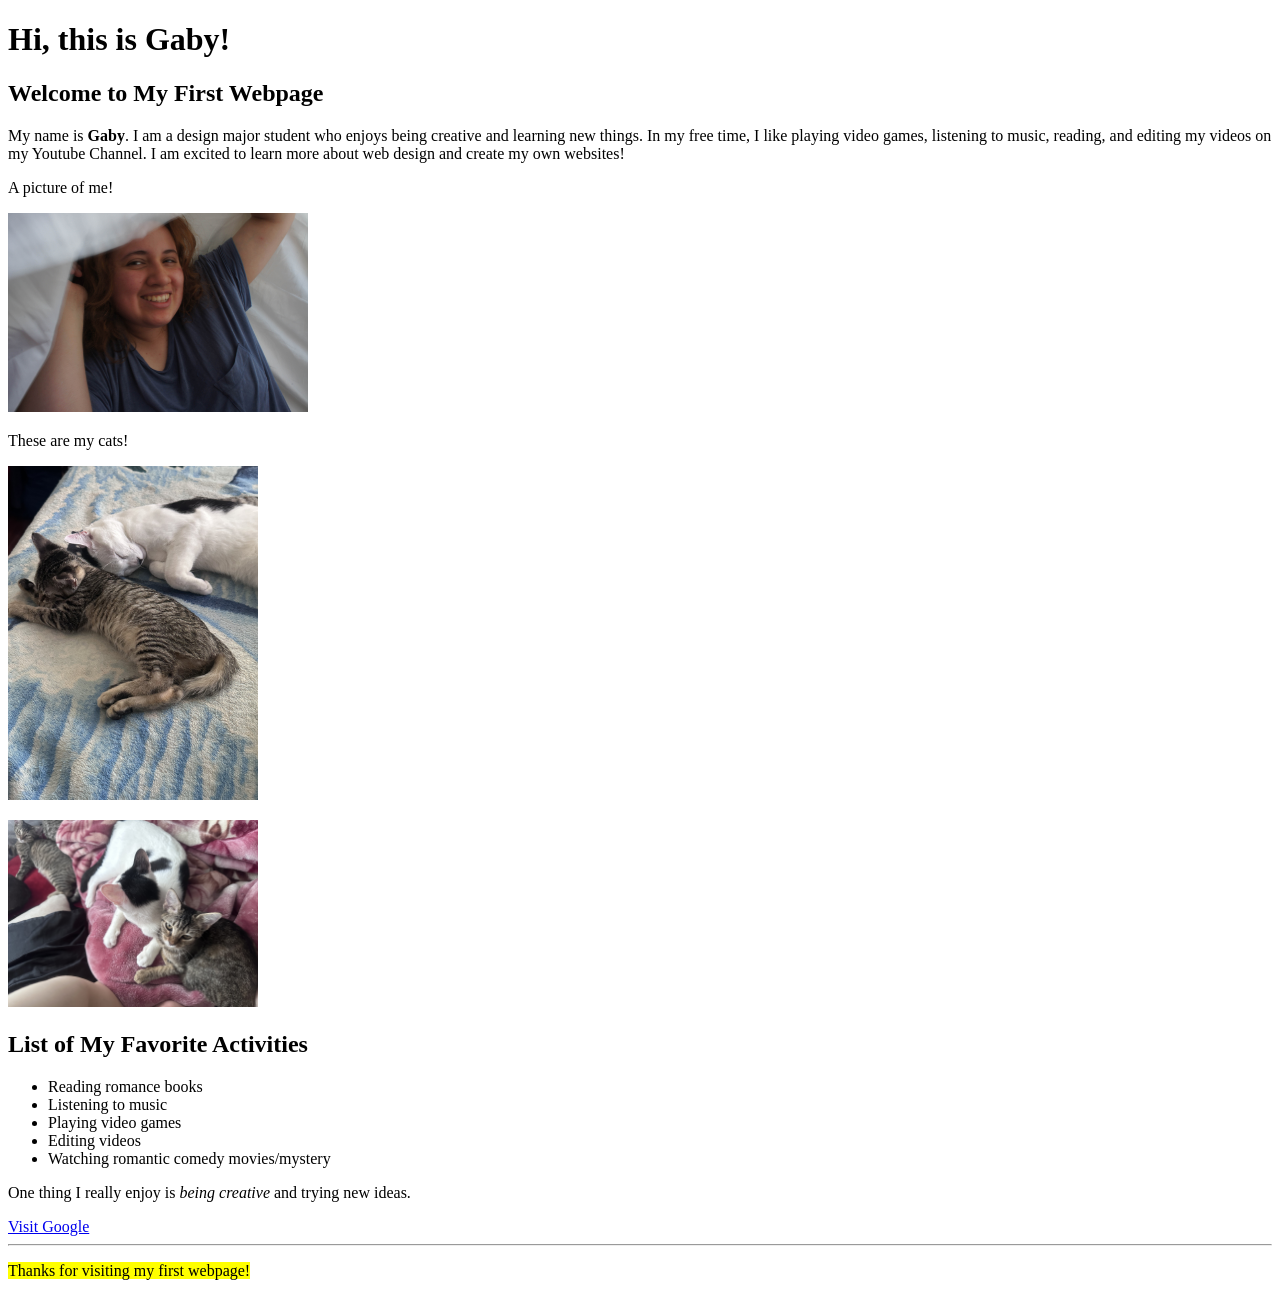
==== index.html @ 272b82e3 "add class website" ====
<!DOCTYPE html>

<h1>Hi, this is Gaby!</h1>

<h2>Welcome to My First Webpage</h2>

<p>
My name is <b>Gaby</b>. I am a design major student who enjoys being creative
  and learning new things. In my free time, I like playing video games,
  listening to music, reading, and editing my videos on my Youtube Channel. I am excited to learn more
  about web design and create my own websites!
</p>
<p>A picture of me!</p>
<p>
  <img src="Gaby.jpg" alt="A picture of me" width="300">
</p>
<p>These are my cats!</p>
<p>
  <img src="cats1.jpg" alt="My cats" width="250">
</p>

<p>
  <img src="cats2.jpg" alt="My cats" width="250">
</p>


<h2>List of My Favorite Activities</h2>

<ul>
  <li>Reading romance books</li>
  <li>Listening to music</li>
  <li>Playing video games</li>
  <li>Editing videos</li>
  <li>Watching romantic comedy movies/mystery</li>
</ul>

<p>
  One thing I really enjoy is <em>being creative</em> and trying new ideas.
</p>

<a href="https://www.google.com">Visit Google</a>

<hr>

<div>
  <p><mark>Thanks for visiting my first webpage!</mark></p>
</div>
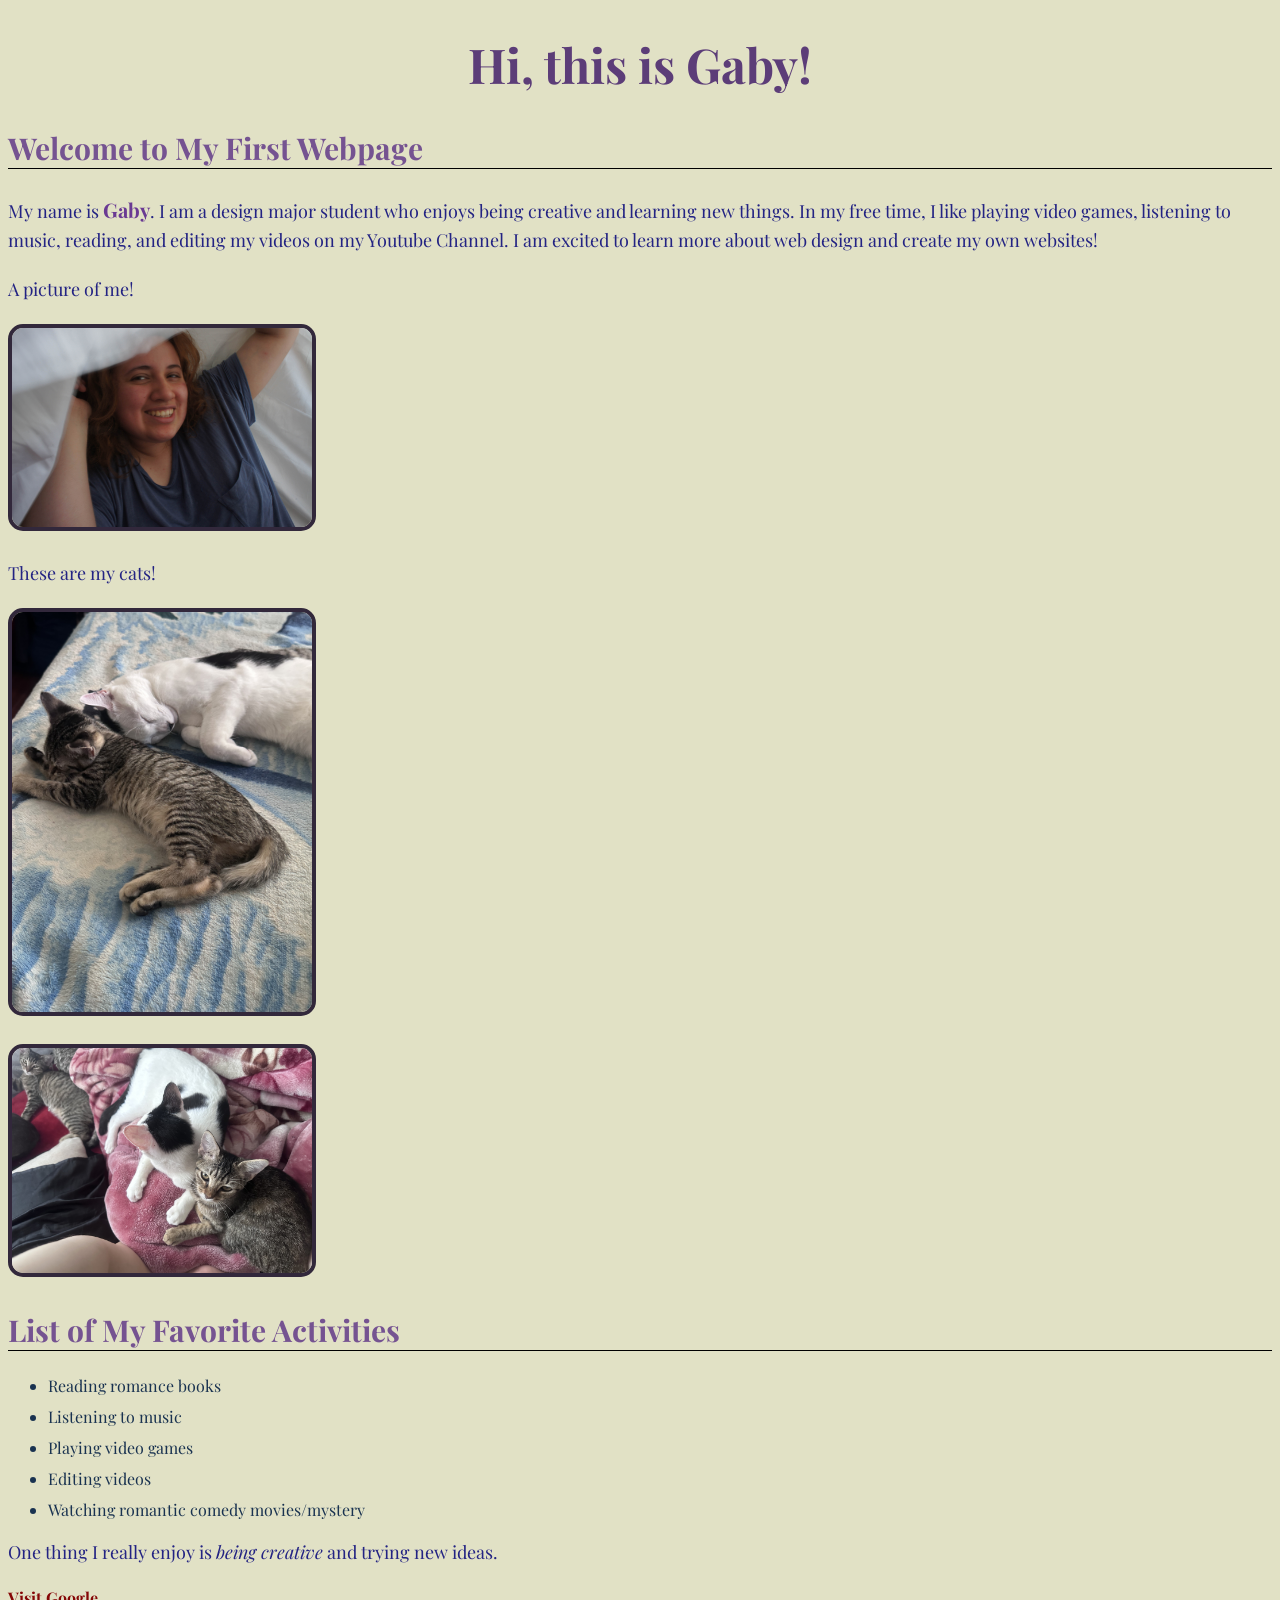
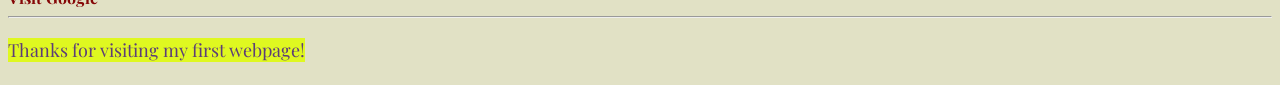
==== commit 567cc878: "Update index.html" ====
--- a/index.html
+++ b/index.html
@@ -1,9 +1,23 @@
 
 <!DOCTYPE html>
+
+<head>
+  <meta charset="UTF-8">
+  
+  <link rel="stylesheet" href="style.css">
+ <link rel="preconnect" href="https://fonts.googleapis.com">
+<link rel="preconnect" href="https://fonts.gstatic.com" crossorigin>
+<link href="https://fonts.googleapis.com/css2?family=Playfair+Display:ital,wght@0,400..900;1,400..900&display=swap" rel="stylesheet">
+
+</head>
+
+<body>
 
 <h1>Hi, this is Gaby!</h1>
 
 <h2>Welcome to My First Webpage</h2>
+
+
 
 <p>
 My name is <b>Gaby</b>. I am a design major student who enjoys being creative
@@ -46,4 +60,5 @@
 <div>
   <p><mark>Thanks for visiting my first webpage!</mark></p>
 </div>
+</body>
 
--- a/style.css
+++ b/style.css
@@ -0,0 +1,52 @@
+body{background-color: rgb(225, 225, 197);
+     color: rgb(35, 35, 131);
+  font-family: "Playfair Display", serif;
+  font-optical-sizing: auto;
+  font-weight: <weight>;
+  font-style: normal;}
+      
+   h1 {
+    color: rgb(92, 61, 120);
+    font-size: 48px;
+    text-align: center;
+}
+
+h2 {
+    color: rgb(117, 83, 145);
+    font-size: 30px;
+    border-bottom: 1.5px solid rgb(0, 0, 0);
+}
+
+p {
+    font-size: 18px;
+    line-height: 1.6;
+    margin-bottom: 20px;
+}
+
+a {
+    color: rgb(133, 7, 7);
+    text-decoration: none;
+    font-weight: 700;
+}
+
+img {
+    width: 300px;
+    border: 4px solid rgb(50, 40, 59);
+    border-radius: 15px;
+}
+
+li {
+    color: rgb(25, 50, 80);
+    margin-bottom: 10px;
+}
+
+b {
+    color: rgb(106, 58, 147);
+    font-size: 20px;
+}
+
+mark {
+    background-color: rgb(223, 248, 32);
+    color: rgb(92, 61, 120);
+}
+
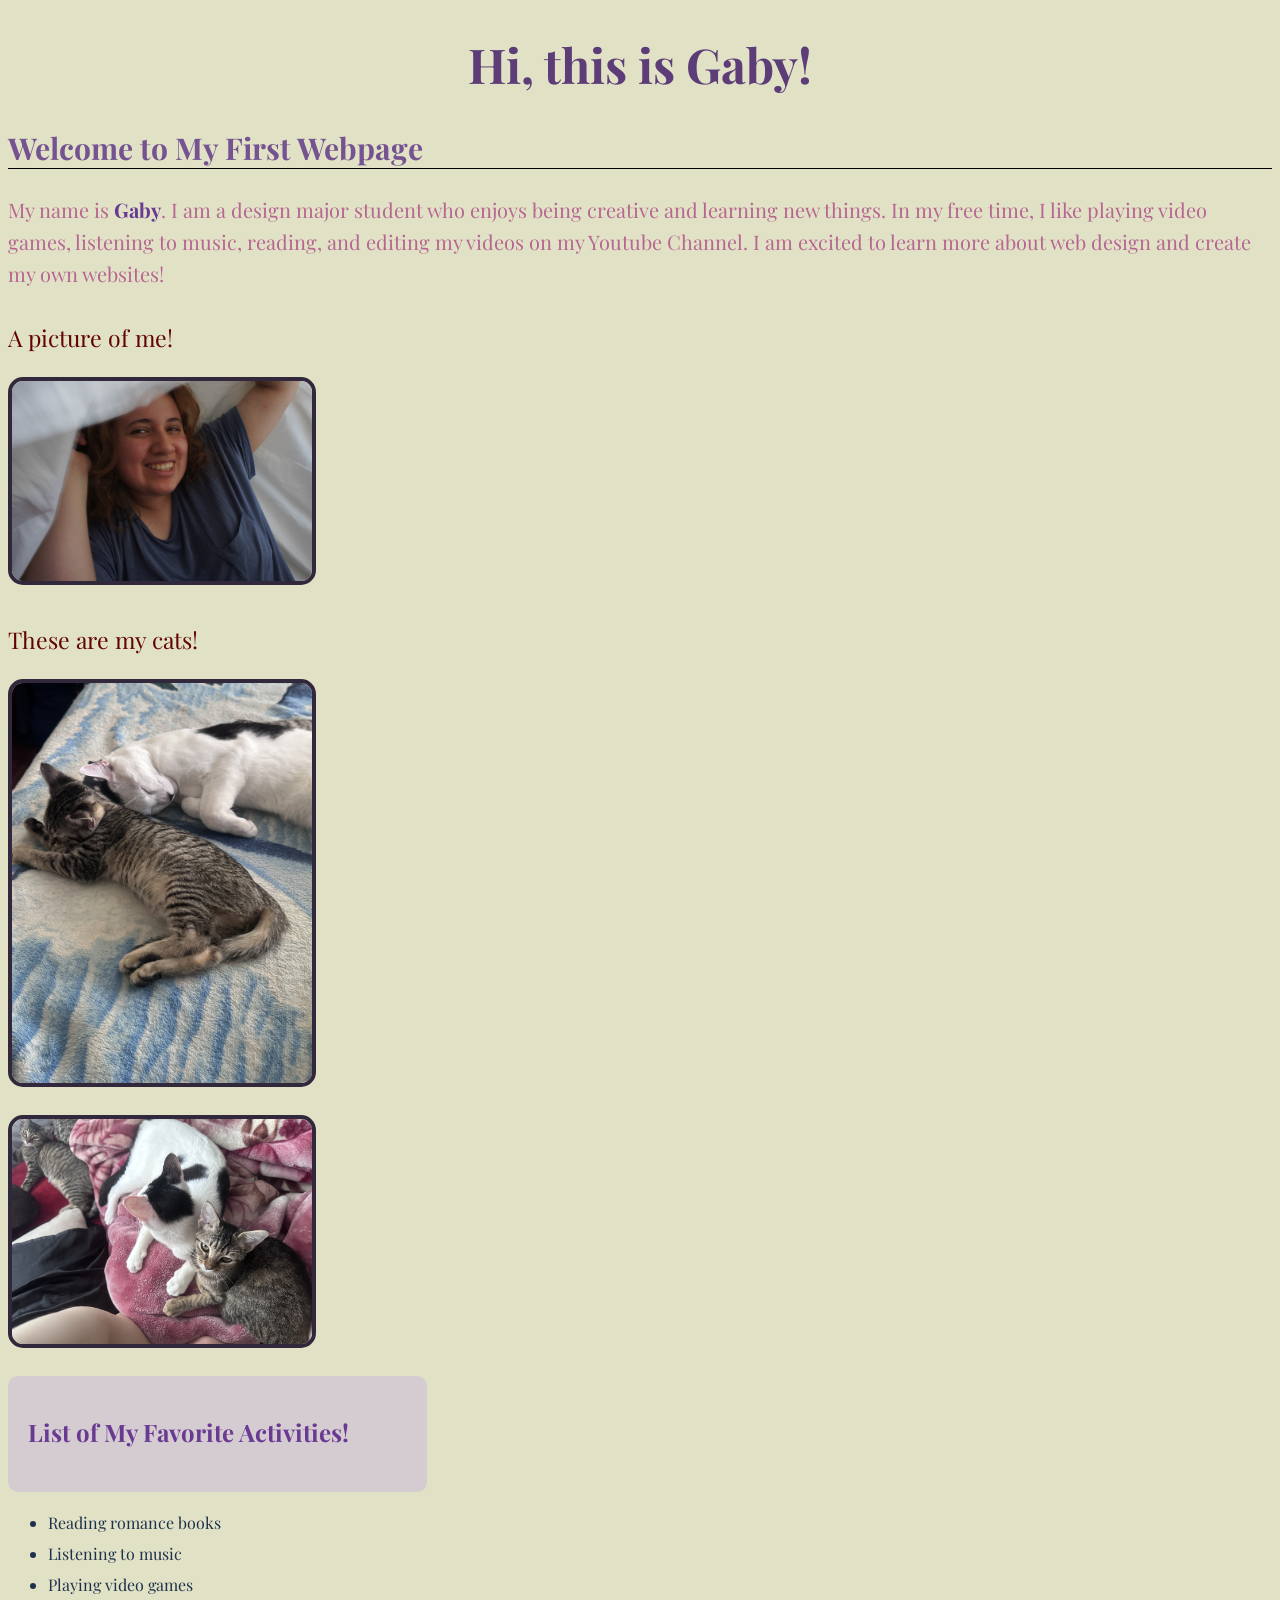
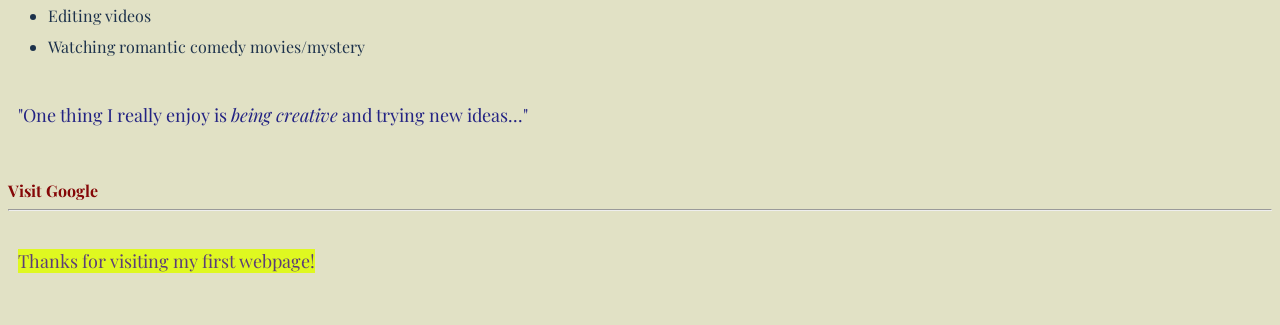
==== commit 99567617: "Exercise 3" ====
--- a/index.html
+++ b/index.html
@@ -19,17 +19,22 @@
 
 
 
-<p>
+<p class="bio">
 My name is <b>Gaby</b>. I am a design major student who enjoys being creative
   and learning new things. In my free time, I like playing video games,
   listening to music, reading, and editing my videos on my Youtube Channel. I am excited to learn more
   about web design and create my own websites!
 </p>
-<p>A picture of me!</p>
+
+
+<p class="image-caption">A picture of me!</p>
+
 <p>
   <img src="Gaby.jpg" alt="A picture of me" width="300">
 </p>
-<p>These are my cats!</p>
+
+<p class="image-caption">These are my cats!</p>
+
 <p>
   <img src="cats1.jpg" alt="My cats" width="250">
 </p>
@@ -39,8 +44,9 @@
 </p>
 
 
-<h2>List of My Favorite Activities</h2>
-
+<div id="favorite-activities">
+<h3>List of My Favorite Activities!</h3>
+</div>
 <ul>
   <li>Reading romance books</li>
   <li>Listening to music</li>
@@ -49,9 +55,11 @@
   <li>Watching romantic comedy movies/mystery</li>
 </ul>
 
+<div>
 <p>
-  One thing I really enjoy is <em>being creative</em> and trying new ideas.
+  "One thing I really enjoy is <em>being creative</em> and trying new ideas..."
 </p>
+</div>
 
 <a href="https://www.google.com">Visit Google</a>
 
--- a/style.css
+++ b/style.css
@@ -15,6 +15,12 @@
     color: rgb(117, 83, 145);
     font-size: 30px;
     border-bottom: 1.5px solid rgb(0, 0, 0);
+}
+
+h3 {
+    color: rgb(106, 58, 147);
+    font-size: 24px;
+    margin-top: 20px;
 }
 
 p {
@@ -36,7 +42,7 @@
 }
 
 li {
-    color: rgb(25, 50, 80);
+    color: rgb(28, 49, 75);
     margin-bottom: 10px;
 }
 
@@ -50,3 +56,29 @@
     color: rgb(92, 61, 120);
 }
 
+#favorite-activities {
+    background-color: rgb(212, 204, 209);
+    padding: 20px;
+    border-radius: 10px;
+    margin-top: 20px;
+    width: 30%; height: 50%;
+}
+
+.image-caption {
+    font-size: 23px;
+    color: rgb(97, 3, 3);
+    text-align:left;
+    margin-top: 30px;
+}
+.bio {
+    font-size: 20px;
+    color: rgb(183, 102, 146);
+    text-align:left;
+    margin-top: 10px;
+}
+
+div {
+  margin-bottom: 20px;
+  padding: 10px;
+  text align: left;
+}
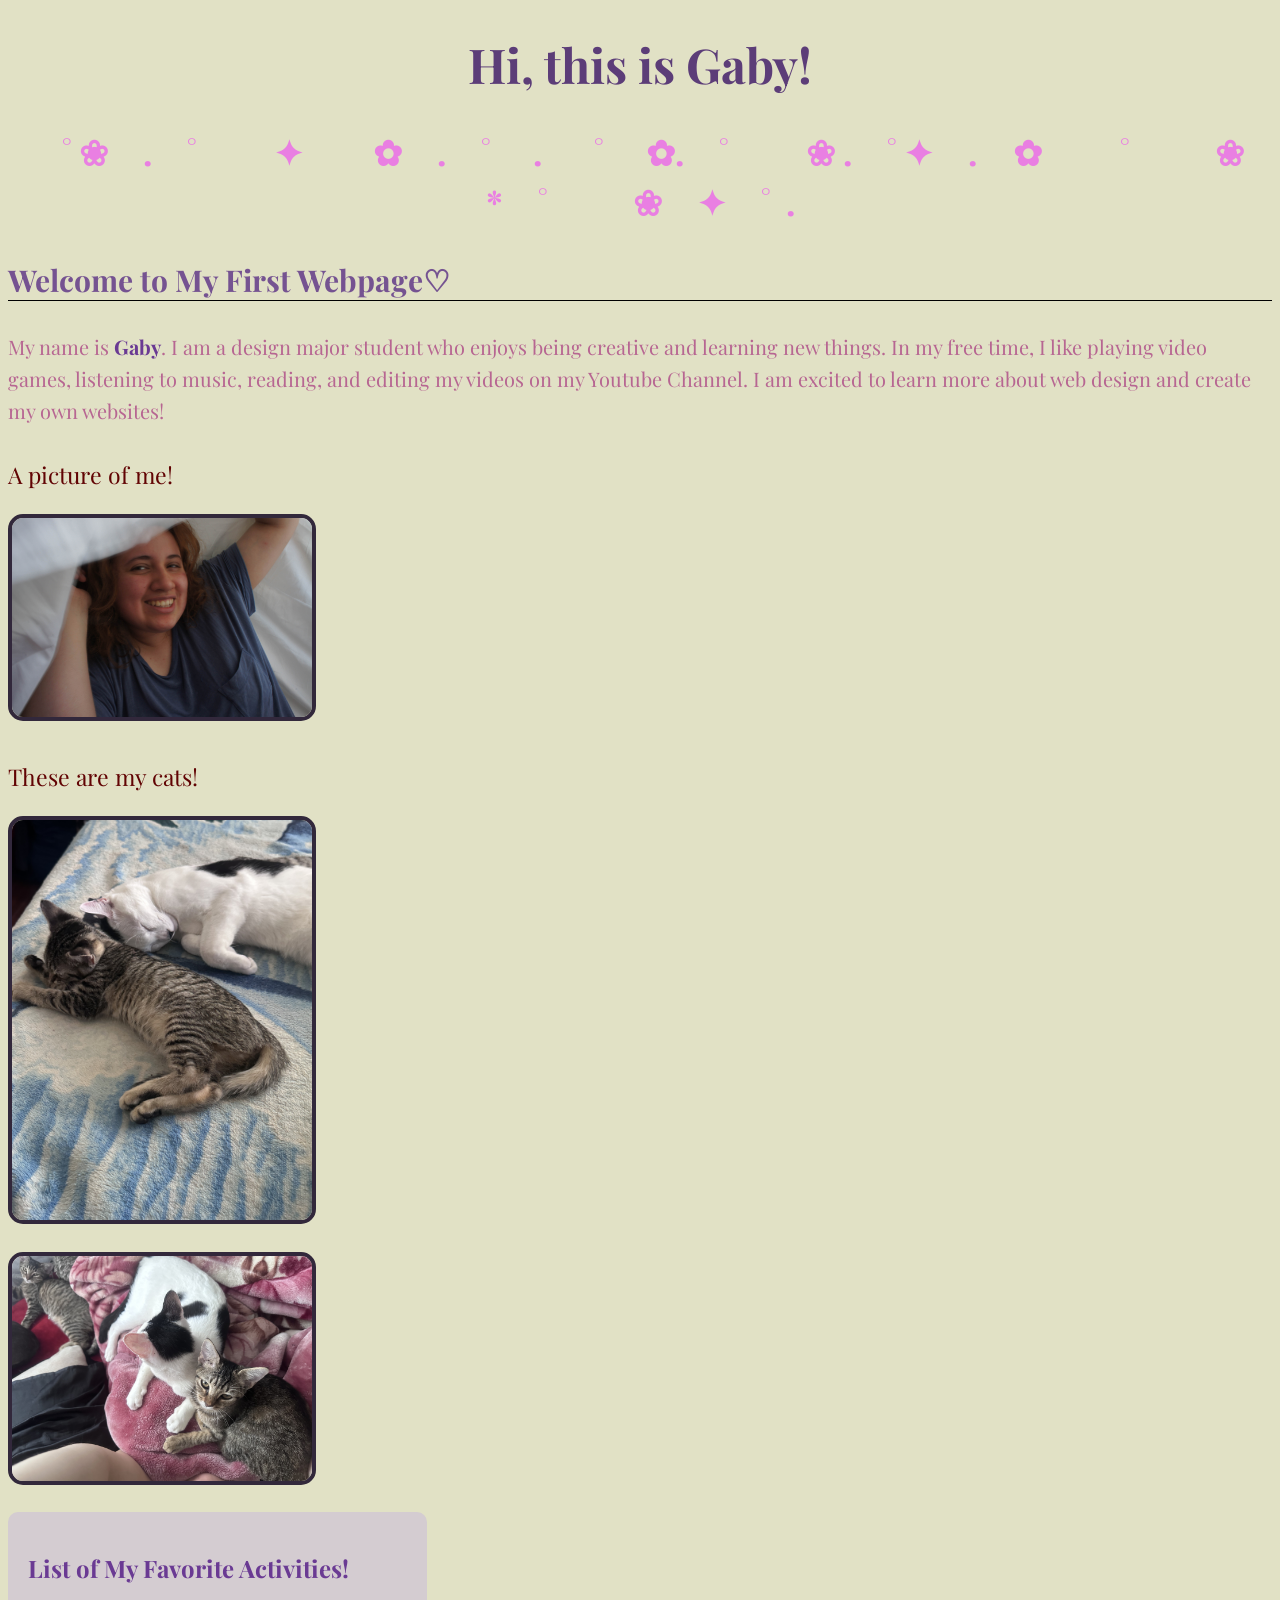
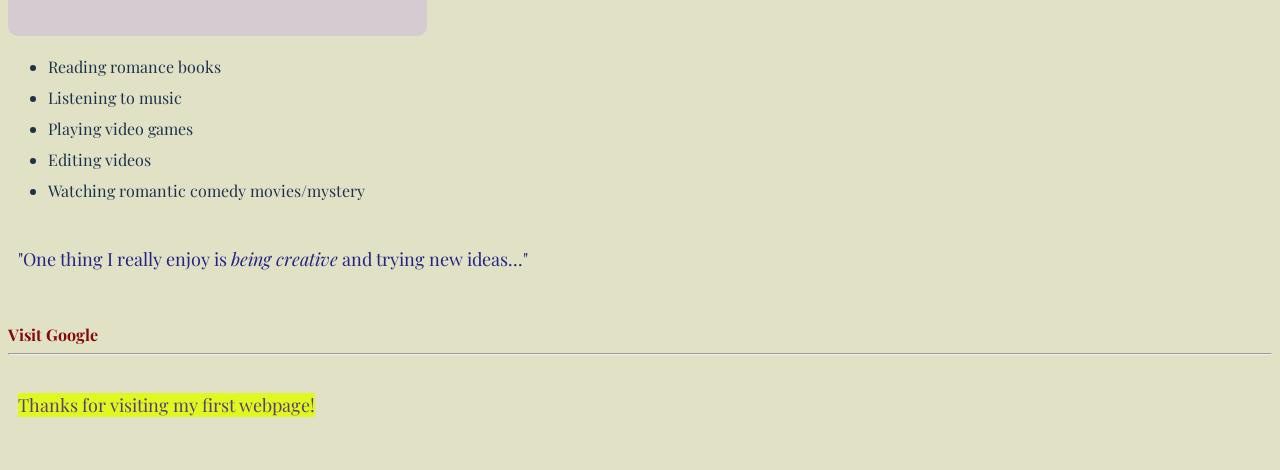
==== commit 35532ed0: "Exercise 5" ====
--- a/index.html
+++ b/index.html
@@ -14,8 +14,10 @@
 <body>
 
 <h1>Hi, this is Gaby!</h1>
+<h2>⠀˚❀　.　˚　　✦　　✿　.　˚　. 　 ˚　✿.　˚　　❀
+.　˚✦　.  ✿ 　　˚　　 ❀　　*　˚　 　❀　✦　˚ .</h2>                      
 
-<h2>Welcome to My First Webpage</h2>
+<h3>Welcome to My First Webpage♡</h3>
 
 
 
@@ -45,7 +47,7 @@
 
 
 <div id="favorite-activities">
-<h3>List of My Favorite Activities!</h3>
+<h4>List of My Favorite Activities!</h4>
 </div>
 <ul>
   <li>Reading romance books</li>
--- a/style.css
+++ b/style.css
@@ -11,14 +11,22 @@
     text-align: center;
 }
 
-h2 {
-    color: rgb(117, 83, 145);
+h2 {color: rgb(233, 127, 226);
+    font-size: 35px;
+    margin-top: 10px;
+    text-align: center;
+    padding-bottom: 1.5px;
+    
+}
+
+h3 {color: rgb(117, 83, 145);
     font-size: 30px;
     border-bottom: 1.5px solid rgb(0, 0, 0);
+   
 }
 
-h3 {
-    color: rgb(106, 58, 147);
+h4 {
+color: rgb(106, 58, 147);
     font-size: 24px;
     margin-top: 20px;
 }
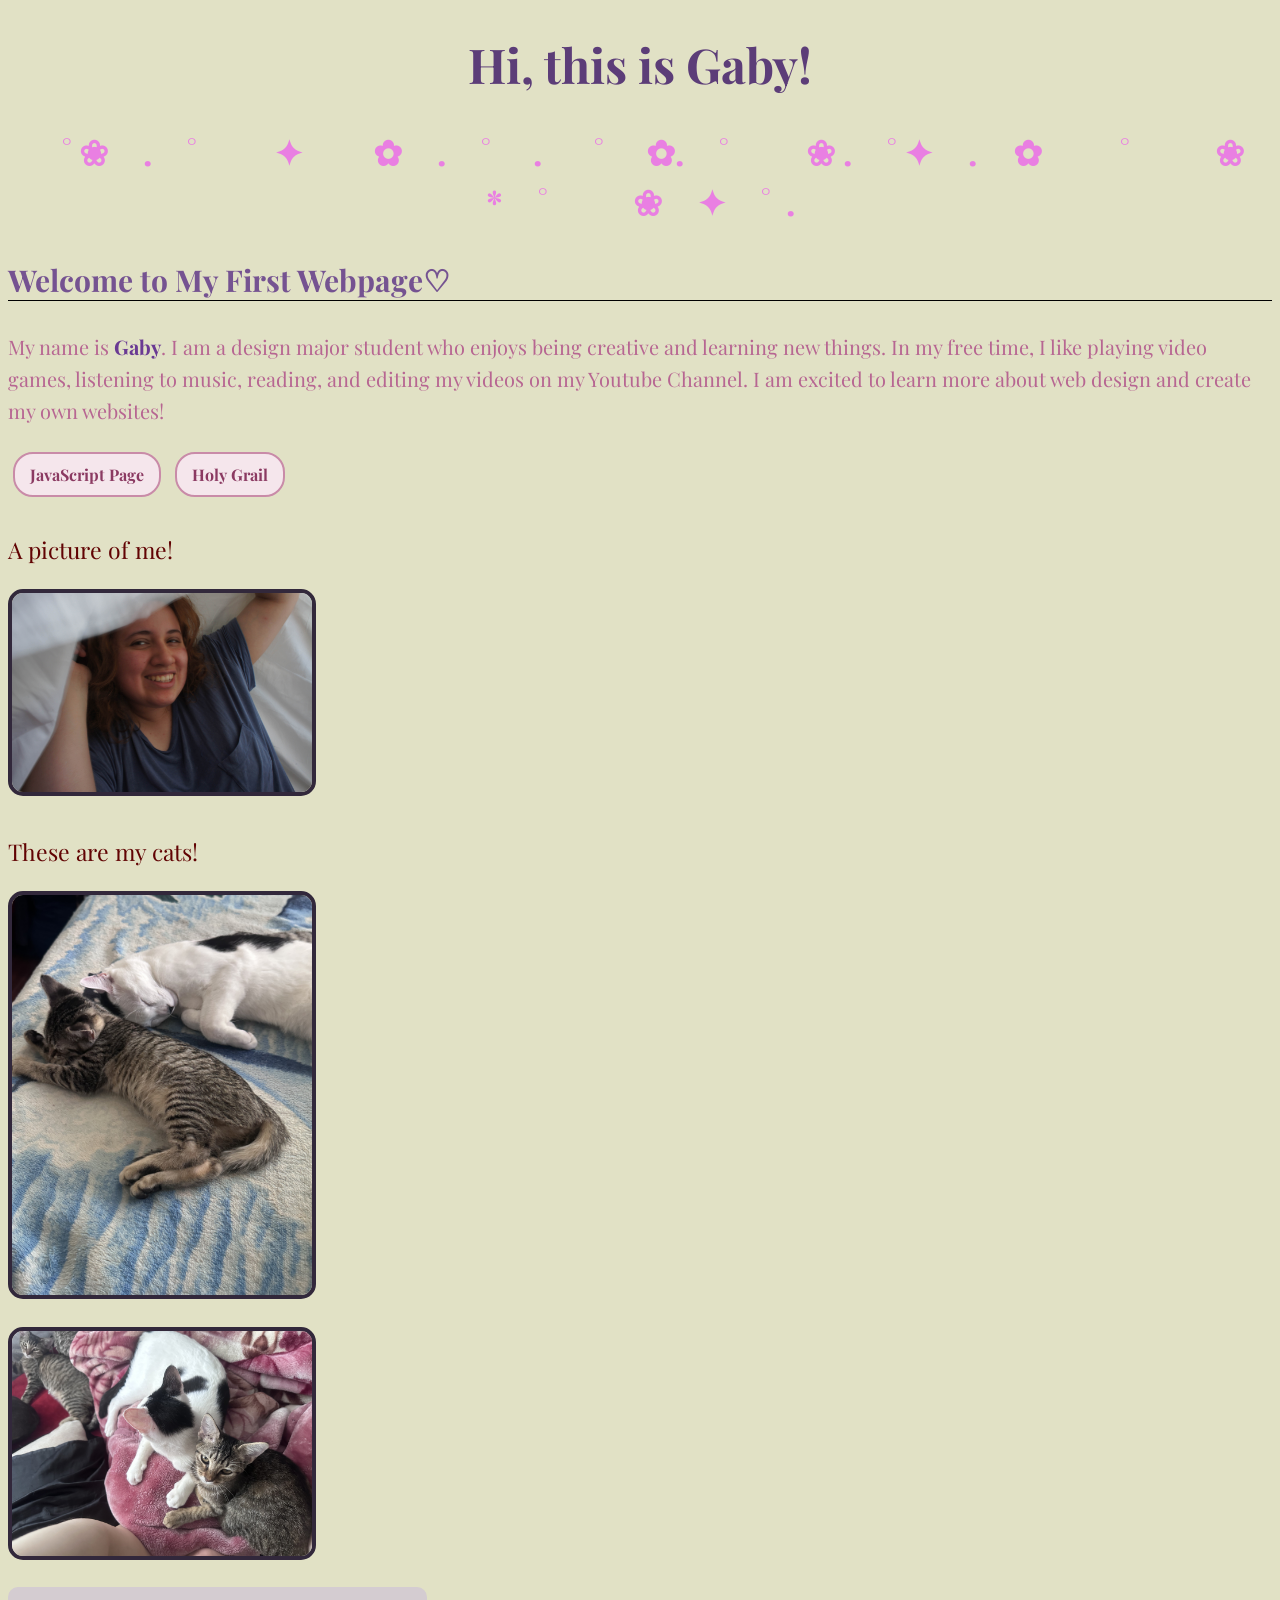
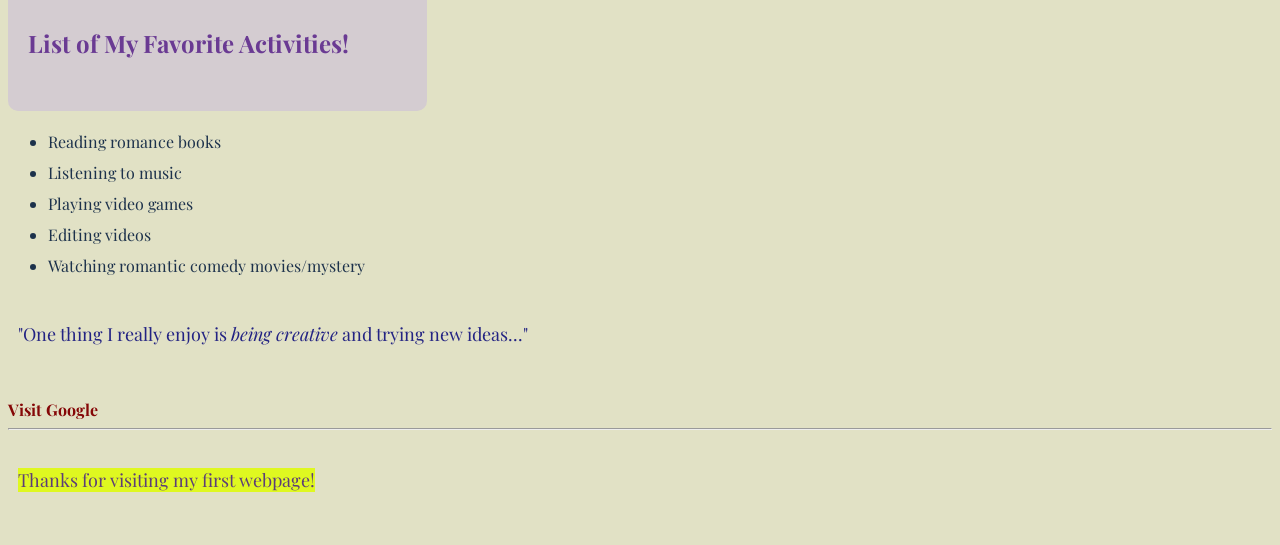
==== commit 6003a303: "update" ====
--- a/index.html
+++ b/index.html
@@ -20,7 +20,6 @@
 <h3>Welcome to My First Webpage♡</h3>
 
 
-
 <p class="bio">
 My name is <b>Gaby</b>. I am a design major student who enjoys being creative
   and learning new things. In my free time, I like playing video games,
@@ -28,6 +27,10 @@
   about web design and create my own websites!
 </p>
 
+<nav>
+        <a href="index2.html">JavaScript Page</a>
+        <a href="holy-grail.html">Holy Grail</a>
+    </nav>
 
 <p class="image-caption">A picture of me!</p>
 
--- a/style.css
+++ b/style.css
@@ -89,4 +89,22 @@
   margin-bottom: 20px;
   padding: 10px;
   text align: left;
+}
+
+nav a {
+    display: inline-block;
+    padding: 10px 15px;
+    margin: 5px;
+    text-decoration: none;
+    color: #8B3A62;
+    font-weight: bold;
+    border: 2px solid #C98BA8;
+    border-radius: 20px;
+    background-color: #F5E6EC;
+    transition: 0.3s;
+}
+
+nav a:hover {
+    background-color: #C98BA8;
+    color: white;
 }
